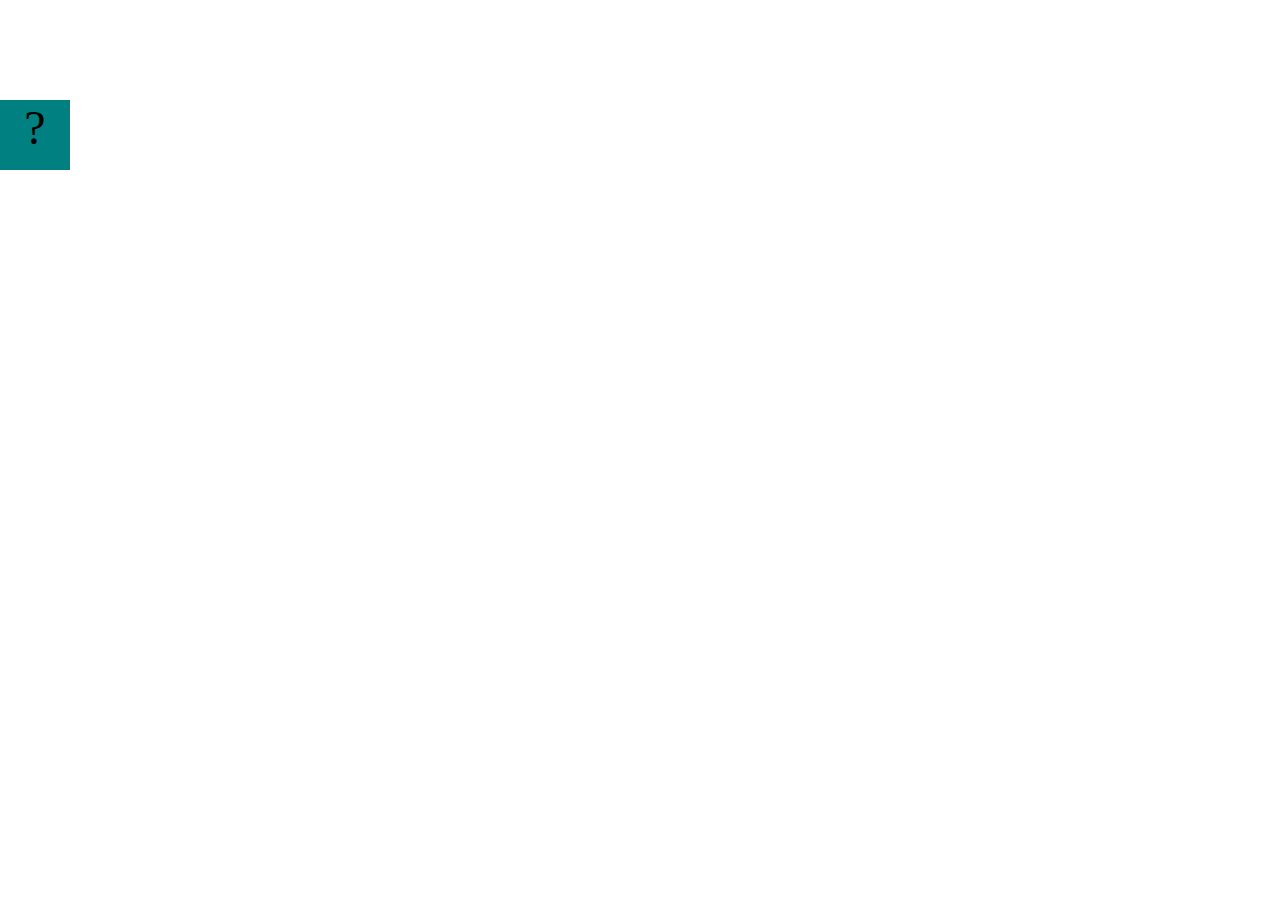
==== fsd-projects/bouncing-box/index.html @ 622491dc "Initial commit" ====
<!DOCTYPE html>
<html>

<head>
	<meta charset="utf-8">
	<title>Bouncing Box</title>
	<script src="jquery.min.js"></script>
	<style>
		.box {
			width: 70px;
			height: 70px;
			background-color: teal;
			font-size: 300%;
			text-align: center;
			user-select: none;
			display: block;
			position: absolute;
			top: 100px;
			/* Change me! */
			left: 0px;
		}

		.board {
			height: 100vh;
		}
	</style>
	<!-- 	<script src="//cdnjs.cloudflare.com/ajax/libs/jquery/2.1.1/jquery.min.js"></script> -->

</head>

<body class="board">
	<!-- HTML for the box -->
	<div class="box">?</div>

	<script>
		(function () {
			'use strict'
			/* global jQuery */

			//////////////////////////////////////////////////////////////////
			/////////////////// SETUP DO NOT DELETE //////////////////////////
			//////////////////////////////////////////////////////////////////

			var box = jQuery('.box');	// reference to the HTML .box element
			var board = jQuery('.board');	// reference to the HTML .board element
			var boardWidth = board.width();	// the maximum X-Coordinate of the screen

			// Every 50 milliseconds, call the update Function (see below)
			setInterval(update, 50);

			// Every time the box is clicked, call the handleBoxClick Function (see below)
			box.on('click', handleBoxClick);

			// moves the Box to a new position on the screen along the X-Axis
			function moveBoxTo(newPositionX) {
				box.css("left", newPositionX);
			}

			// changes the text displayed on the Box
			function changeBoxText(newText) {
				box.text(newText);
			}

			//////////////////////////////////////////////////////////////////
			/////////////////// YOUR CODE BELOW HERE /////////////////////////
			//////////////////////////////////////////////////////////////////

			// TODO 2 - Variable declarations 



			/* 
			This Function will be called 20 times/second. Each time it is called,
			it should move the Box to a new location. If the box drifts off the screen
			turn it around! 
			*/
			function update() {


			};

			/* 
			This Function will be called each time the box is clicked. Each time it is called,
			it should increase the points total, increase the speed, and move the box to
			the left side of the screen.
			*/
			function handleBoxClick() {


			};





		})();
	</script>
</body>

</html>
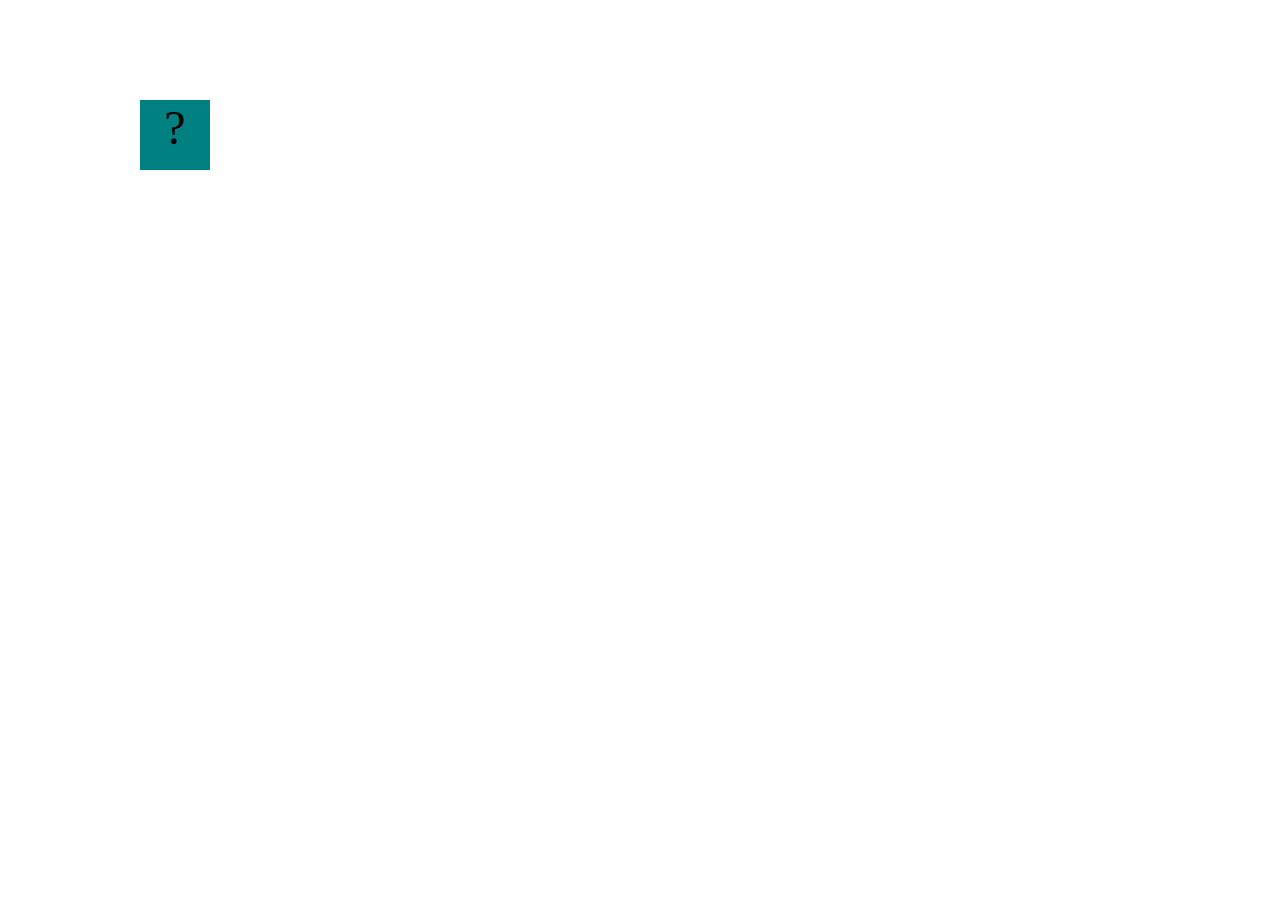
==== commit 507cf329: "completed bouncing box project" ====
--- a/fsd-projects/bouncing-box/index.html
+++ b/fsd-projects/bouncing-box/index.html
@@ -64,8 +64,14 @@
 			//////////////////////////////////////////////////////////////////
 			/////////////////// YOUR CODE BELOW HERE /////////////////////////
 			//////////////////////////////////////////////////////////////////
+			
+			
+			moveBoxTo(positionX); // Moves the box to the far right edge
 
 			// TODO 2 - Variable declarations 
+			var positionX = 10;
+            var points = 0;
+			var speed = 10;
 
 
 
@@ -75,6 +81,14 @@
 			turn it around! 
 			*/
 			function update() {
+				positionX = positionX + speed;
+				moveBoxTo(positionX);
+				if (positionX > boardWidth) { speed = speed * -1;
+				}
+				else if (positionX < 0) {
+                 speed *= -1;
+}
+
 
 
 			};
@@ -85,8 +99,11 @@
 			the left side of the screen.
 			*/
 			function handleBoxClick() {
-
-
+            positionX =  0
+			speed = 3 * points + 10;
+	
+			changeBoxText(points)
+			points++; // Increases points by 1
 			};
 
 
